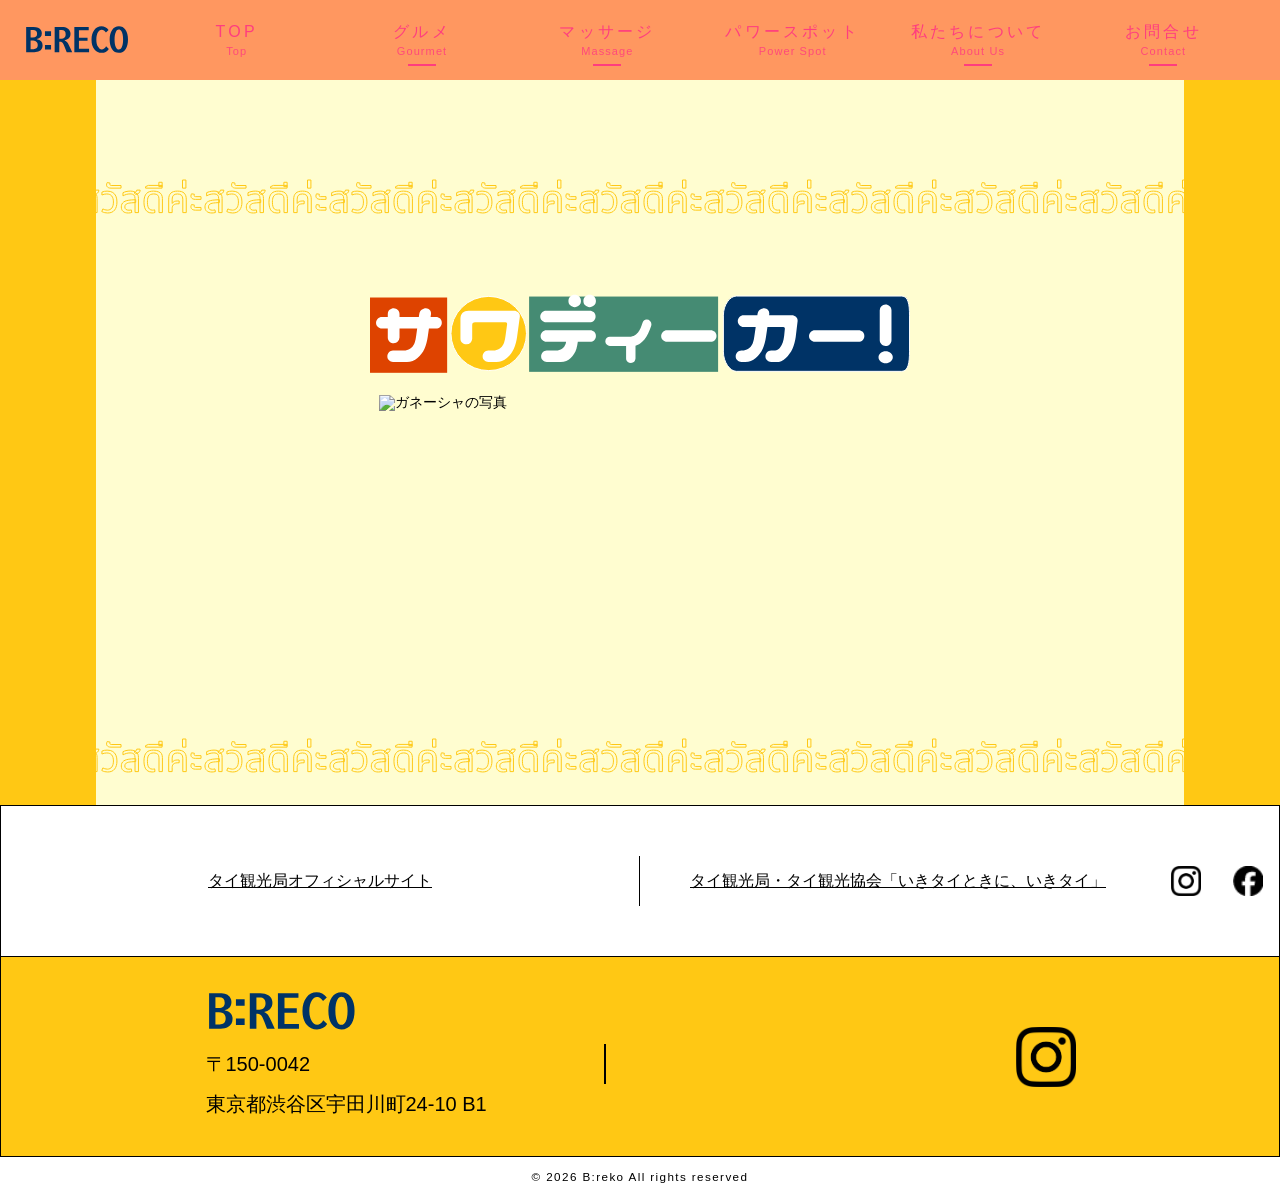
==== index.html @ 0a8ecac1 "Add files via upload" ====
<!DOCTYPE html>
<html lang="ja">

<head>
    <meta charset="UTF-8">
    <meta name="viewport" content="width=device-width, initial-scale=1.0">
    <title>B:RECO INDEX</title>
    <link rel="stylesheet" href="coding/common0.css">
    <link rel="stylesheet" href="coding/top0.css">

    <link rel="icon" href="images/favicon.ico">
    <link rel="apple-touch-icon" href="images/apple-touch-icon-180x180.png">

    <!-- ↓ 初めにjQuery本体ファイルの読み込み -->
    <script src="js/jquery-3.7.1.min.js"></script>
    <!-- ↓ 次にプラグインのjsファイルの読み込み -->
    <script src="js/slick/slick.min.js"></script>

    <!-- ↓ 最後に自作jsファイルの読み込み -->
    <script src="js/script0.js"></script>
</head>

<body>
    <div class="wrap">
        <header>
            <div class="navi">
                <div class="navi-inner flex">
                    <!-- ロゴ追加 -->
                    <div class="navi-logo">
                        <a href="./TOP.html">
                            <img src="images/logo.svg" alt="B:RECO" width="120" height="auto">
                        </a>
                    </div>
                    <nav>
                        <ul class="flex">
                            <li>
                                <p><a href="./TOP.html" data-en="Top">TOP</a></p>
                            </li>
                            <li>
                                <p><a href="#" data-en="Gourmet">グルメ</a></p>
                            </li>
                            <li>
                                <p><a href="#" data-en="Massage">マッサージ</a></p>
                            </li>
                            <li>
                                <p><a href="power/power.html" data-en="Power Spot">パワースポット</a></p>
                            </li>
                            <li>
                                <p><a href="#" data-en="About Us">私たちについて</a></p>
                            </li>
                            <li>
                                <p><a href="#" data-en="Contact">お問合せ</a></p>
                            </li>
                        </ul>
                    </nav>
                </div>
            </div>
        </header>
        <!-- /* ____________________________以下メイン記述______________________________________ /*  -->
        <div class="main-deco">
            <main>
                <div class="main">
                    <div class="line">
                        <!-- タイ語の入るところ -->
                    </div>
                    <div class="hi">
                        <img src="images/hello.svg" alt="サワディーカー！" width="540" height="73">
                    </div>
                    <div class="god fuwafuwa">
                        <img src="images/zoo_522x250.png" alt="ガネーシャの写真" width="522" height="250">
                    </div>
                    <div class="line last-line">
                        <!-- タイ語の入るところ -->
                    </div>
                </div>
            </main>
        </div>
    </div>
    <!-- /* ____________________________以下フッター記述______________________________________ /*  -->
    <footer>
        <div class="footer">
            <div class="inner-1 flex">
                <div class="box-1">
                    <p><a href="#">タイ観光局オフィシャルサイト</a></p>
                </div>
                <div class="box-2 flex">
                    <p class="thai-site">
                        <a href="#">タイ観光局・タイ観光協会<br class="sp-br">「いきタイときに、いきタイ」</a>
                    </p>
                    <p class="oficciallogo"><a href="#"><img src="images/Instagram_Glyph_Black.png"
                                alt="B:RECOのinstagramへ" width="30" height="30"></a></p>
                    <p class="oficciallogo"><a href="#"><img src="images/fb_logo.png" alt="B:RECOのFacebookへ" width="30"
                                height="30"></a>
                    </p>
                </div>
            </div>
            <div class="inner-2 flex">
                <div class="add">
                    <div class="blogo">
                        <p><a href="#"><img src="images/logo.svg" alt="B:RECOのロゴ" width="150" height="auto"></a>
                        </p>
                    </div>
                    <div class="border">
                        <p>〒150-0042</p>
                    </div>
                    <div>
                        <p>東京都渋谷区宇田川町24-10 B1</p>
                    </div>
                </div>
                <div class="logo-zone">
                    <p class="oficciallogo"><a href="#"><img src="images/Instagram_Glyph_Black.png"
                                alt="B:RECOのinstagramへ" width="60" height="60"></a></p>
                </div>
            </div>
        </div>
        <p class="copyright"><small>&copy; 2026 B:reko All rights reserved</small></p>
    </footer>
    <div class="to-top trans-late">
        <p>
            <a href="#"><img src="images/to_top_.svg" alt="ページの先頭に戻る" width="50" height="auto"></a>
        </p>
    </div>
    </div>
</body>

</html>
---- coding/common0.css ----
@charset "utf-8";

/* ===========================================
   ◆ リセットの役割をする記述 
===========================================*/

body,
h1,
h2,
h3,
h4,
h5,
h6,
p,
ul,
ol,
dl,
dd,
figure {
    margin: 0;
    padding: 0;
    list-style: none;
}

img {
    vertical-align: bottom;
}

a {
    text-decoration: none;
}

address {
    font-style: normal;
}


/* ===========================================
   ◆ 全体に対する基本指定
===========================================*/

* {
    box-sizing: border-box;
}

body {
    font-size: 14px;
    font-family: "Kozuka Gothic Pr6N", "小塚ゴシック Pr6N", sans-serif;
    font-weight: 500;
    color: #000;
    line-height: 1;
    background-color: #fff;
    overflow-x: hidden;
}

.flex {
    display: flex;
    align-items: center;
}


/* ===========================================
   ◆ ナビゲーション
===========================================*/

.navi {
    background-color: #ff9760;
    color: #fff;
    width: 100%;
    height: 80px;
    margin: 0 auto;
}

.navi-inner {
    max-width: 1280px;
    height: 100%;
    margin: 0 auto;
    padding: 0 24px;
    display: flex;
    align-items: center;
    justify-content: space-between;
}

.navi-logo {
    flex-shrink: 0;
    display: flex;
    align-items: center;
}

.navi-logo img {
    display: block;
    width: 120px;
    height: auto;
    padding-right: 15px;
}

nav {
    flex: 1;
    min-width: 0;
}

nav ul {
    justify-content: flex-end;
}

nav ul li {
    width: 33.33%;
    font-size: clamp(10px, 1.5vw, 16px);
    line-height: 1;
}

nav ul li p a {
    display: flex;
    flex-direction: column;
    align-items: center;
    justify-content: center;
    width: 100%;
    height: 80px;
    color: #ff3d7f;
    transition: 0.25s;
    letter-spacing: 0.2em;
    line-height: 1.4;
    position: relative;
}

nav ul li p a::after {
    content: attr(data-en);
    font-size: 11px;
    letter-spacing: 0.1em;
    opacity: 0.85;
}

nav ul li p a::before {
    content: '';
    position: absolute;
    bottom: 14px;
    width: 0;
    height: 2px;
    background-color: #ffffff;
    transition: width 0.25s;
}

nav ul li p a:hover {
    background-color: #fffdd0;
    color: #ff3d7f;
    transform: translateY(-5px);
}

nav ul li p a:hover::before,
nav ul li p a.active::before {
    width: 28px;
    background-color: #ff3d7f;
}




/* ===========================================
   ◆ フッター
===========================================*/

.footer {
    width: 100%;
    height: 350px;
    background-color: #ffc814;
    margin: 0 auto;
}

.inner-1 {
    background-color: #fff;
    line-height: 150px;
    font-size: 16px;
    border: 1px solid #000;
    width: 100%;
}

.box-1 {
    width: 200px;
    text-align: center;
}

.box-1 p {
    border-right: 1px solid #000;
    line-height: 50px;
}

.inner-1 p a {
    color: #000;
    text-decoration: underline;
    transition: 0.2s;
}

footer .inner-1 a:hover {
    color: #de4300;
}

.box-2 {
    width: 500px;
    color: #000;
}

.box-2 p a {
    color: #000;
    text-decoration: underline;
}

.box-1,
.box-2 {
    width: 100%;
}

.thai-site {
    width: 500px;
    margin-left: 50px;
}

.oficciallogo {
    line-height: 3%;
    padding: 2.5%;
}

.inner-2 {
    background-color: #ffc814;
    height: 200px;
    justify-content: space-around;
    border-right: 1px solid #000;
    border-bottom: 1px solid #000;
    border-left: 1px solid #000;
}

.add {
    width: 400px;
    font-size: 20px;
    line-height: 40px;
}

.add .border {
    border-right: 2px solid #000;
}

.copyright {

    width: 1080px;
    margin: 0 auto;
    text-align: center;
    line-height: 3em;
    letter-spacing: 0.1em;
}

.sp-br {
    display: none;
}

.blogo {
    padding-bottom: 0.5em;
}


/* ===========================================
   ◆ TOPボタン
===========================================*/

.to-top {
    position: fixed;
    right: 100px;
    bottom: 10px;
}

.trans-late {
    cursor: pointer;
    transition: background 0.3s;
}

.trans-late:hover {
    animation: shake 0.3s linear infinite;
}

@keyframes shake {
    0% {
        transform: translateX(0);
    }

    25% {
        transform: translateX(-3px);
    }

    50% {
        transform: translateX(3px);
    }

    75% {
        transform: translateX(-3px);
    }

    100% {
        transform: translateX(0);
    }
}


/* ===========================================
   ◆ タブレット用 (959px以下)
===========================================*/

@media screen and (max-width: 959px) {

    .footer,
    .copyright {
        width: 100%;
        padding: 0 20px;
    }

    .navi {
        height: auto;
    }

    .navi-inner {
        padding: 12px;
        flex-wrap: wrap;
    }

    nav ul {
        flex-wrap: wrap;
    }

    nav ul li {
        width: 33.33%;
        font-size: clamp(10px, 1.5vw, 16px);
        line-height: 1;
    }

    nav ul li p a {
        height: auto;
        padding: 10px 0;
    }

    .footer {
        height: auto;
        padding-right: 25px;
    }

    .inner-1 {
        flex-direction: column;
        height: auto;
        line-height: normal;
        font-size: 14px;
        padding: 20px 0;
    }

    .box-1,
    .box-2,
    .add {
        width: 100%;
        border: none;
    }

    .box-1 p {
        border-right: none;
        border-bottom: 1px solid #000;
        margin-bottom: 10px;
    }

    .thai-site {
        width: 500px;
        margin-left: 50px;
    }

    .inner-2 {
        height: 150px;
    }

    .add {
        width: 400px;
        font-size: 15px;
        line-height: 30px;
    }

    .add .border {
        border-right: none;
    }

    .sp-br {
        display: inline;
    }

    .to-top {
        right: 75px;
        bottom: 7.5px;
    }

    .copyright {
        width: 100%;
    }
}


/* ===========================================
   ◆ スマホ用 (480px以下)
===========================================*/

@media screen and (max-width: 480px) {

    body {
        font-size: 13px;
    }

    nav ul li {
        width: 33.33%;
        font-size: 10px;
    }

    .inner-1 {
        font-size: 10px;
    }

    .inner-2 {
        height: 100px;
        width: 100%;
        justify-content: space-between;
    }

    .add {
        width: 66.66%;
        font-size: 10px;
        line-height: 20px;
    }

    .add .border {
        border-right: none;
        display: block;
        margin-bottom: 10px;
    }

    .logo-zone {
        width: 33.33%;
    }

    .last-line {
        padding-bottom: 50px;
    }

    .footer {
        padding-right: 25px;
    }

    .to-top {
        right: 50px;
        bottom: 5px;
    }

    .copyright {
        width: 100%;
    }
}
---- coding/top0.css ----
@charset "utf-8";

/* ===========================================
   ◆ メインエリア
===========================================*/

.main-deco {
    width: 100%;
    background-color: #ffc814;
}

main {
    width: 85%;
    margin: 0 auto;
    background-color: #fffdd0;
    padding-top: clamp(20px, 3vw, 50px);
}




/* ===========================================
   ◆ MVスライド
===========================================*/

.slide {
    position: relative;
    max-width: 1200px;
    margin: 0 auto;
    aspect-ratio: 1252 / 832;
    background-color: #fffdd0;
}

.slide img {
    position: absolute;
    inset: 0;
    width: 98%;
    height: 98%;
    display: block;
    object-fit: cover;
    /* 枠いっぱいに表示 */
    object-position: center;
    opacity: 0;
    animation: slideAnime 8s ease infinite;
}

.slide::after {
    content: "";
    position: absolute;
    inset: -3% -1.5%;
    background: url("../images/frame03_1221x842.png") no-repeat center / cover;
    background-size: contain;
    z-index: 10;
    pointer-events: none;
}

.slide img:nth-of-type(1) {
    animation-delay: 0s;
}

.slide img:nth-of-type(2) {
    animation-delay: 2s;
}

.slide img:nth-of-type(3) {
    animation-delay: 4s;
}

.slide img:nth-of-type(4) {
    animation-delay: 6s;
}

@keyframes slideAnime {
    0% {
        opacity: 0;
    }

    6% {
        opacity: 1;
    }

    25% {
        opacity: 1;
    }

    31% {
        opacity: 0;
    }

    100% {
        opacity: 0;
    }
}


/* ===========================================
   ◆ 装飾エリア
===========================================*/

.god {
    display: flex;
    justify-content: center;
    align-items: center;
}

.god img {
    width: 100%;
    max-width: 522px;
    height: auto;
    display: block;
}

.hi {
    display: flex;
    justify-content: center;
    align-items: center;
    padding-top: 10px;
}

.hi img {
    width: 100%;
    max-width: 540px;
    height: auto;
    display: block;
}

.line {
    position: relative;
    height: 36px;
    margin: 60px 0;
    padding-bottom: 30px;
    background-image: url(../images/hi.svg);
    background-repeat: repeat-x;
    background-position: center;
}

.last-line {
    margin-bottom: 0;
    padding-bottom: 0;
    padding-bottom: clamp(50px, 8vw, 100px);
}


.fuwafuwa {
    -webkit-animation: fuwafuwa 3s infinite linear alternate;
    animation: fuwafuwa 3s infinite linear alternate;
}

@-webkit-keyframes fuwafuwa {
    0% {
        -webkit-transform: translate(0, 0) rotate(-5deg);
    }

    50% {
        -webkit-transform: translate(0, -5px) rotate(0deg);
    }

    100% {
        -webkit-transform: translate(0, 0) rotate(5deg);
    }
}

@keyframes fuwafuwa {
    0% {
        transform: translate(0, 0) rotate(-5deg);
    }

    50% {
        transform: translate(0, -5px) rotate(0deg);
    }

    100% {
        transform: translate(0, 0) rotate(5deg);
    }
}


/* ===========================================
   ◆ テキストコンテナ
===========================================*/

.container {
    padding: clamp(60px, 5vw, 150px) 0;
    background:
        url(../images/bg_left_252x1250.png) no-repeat left center,
        url(../images/bg_right252x1250.png) no-repeat right center;
    background-size: auto clamp(60%, 100%, 100%);
}

.box-center {
    width: 100%;
    max-width: 669px;
    aspect-ratio: 669 / 903;
    margin: 0 auto;
    padding: 110px 80px 70px;
    display: flex;
    align-items: center;
    justify-content: center;
    box-sizing: border-box;
    background-image: url("../images/frame05_669x903.png");
    background-repeat: no-repeat;
    background-position: center;
    background-size: contain;
}

.frame-text {
    width: 90%;
    max-width: 460px;
}

.box-center p {
    box-sizing: border-box;
    text-align: center;
    color: #fff;
    font-size: clamp(14px, 1.6vw, 18px);
    line-height: 2;
    letter-spacing: 0.08em;
    margin-bottom: 24px;
    white-space: pre-line;
}



.box-center h2 {
    margin-top: clamp(16px, 4vw, 40px);
    margin-inline: auto;
    padding: clamp(8px, 1.8vw, 12px) clamp(16px, 4vw, 28px);
    display: flex;
    align-items: center;
    justify-content: center;
    width: fit-content;
    max-width: 100%;
    color: #ff9760;
    font-size: clamp(12px, 2vw, 24px);
    font-weight: bold;
    line-height: 1.4;
    letter-spacing: 0.05em;
    white-space: nowrap;
    background: #fff;
    border: 2px solid #fff;
    border-radius: 999px;
    transition: .3s ease;
}

.box-center h2:hover {
    background-color: transparent;
    color: #fff;
}


/* ===========================================
   ◆ カテゴリ導線
===========================================*/

.category-section {
    padding: 10px 20px 80px;
}

/* PC：モザイクレイアウト */
.category-mosaic {
    display: grid;
    grid-template-columns: 1fr 160px;
    gap: 10px;
    height: auto;
    max-width: 750px;
    margin: 0 auto;
    align-items: stretch;
}

.category-detail {
    --overlay-color: #FAEEDA;
    aspect-ratio: 1 / 1;
    border-radius: 20px;
    overflow: hidden;
    position: relative;
    background-color: #FAEEDA;
    background-image: url("../images/grume_750x750.png");
    background-size: cover;
    background-position: center;
}

/* カラーオーバーレイ */
.category-detail::before {
    content: "";
    position: absolute;
    inset: 0;
    z-index: 1;
    background: var(--overlay-color, #FAEEDA);
    opacity: 0.3;
    transition: background 0.4s;
    pointer-events: none;
}

/* 枠画像 */
.category-detail::after {
    content: "";
    position: absolute;
    top: 20px;
    right: 20px;
    bottom: 20px;
    left: 20px;
    background: url("../images/frame04_700x700.png") no-repeat center / 100% 100%;
    z-index: 3;
    pointer-events: none;
    filter: var(--frame-filter, none);
    transition: filter 0.4s;
}

.category-detail-content {
    text-align: left;
}

.category-detail-content.massage {
    text-align: right;
}

.category-detail-content.massage .category-detail-btn {
    display: table;
    margin-left: auto;
}


.category-detail-bg {
    position: absolute;
    inset: 0;
    display: flex;
    align-items: center;
    justify-content: center;
    font-size: 160px;
    opacity: 0.1;
    transition: opacity 0.4s, transform 0.5s;
    pointer-events: none;
}

.category-detail-inner {
    position: relative;
    z-index: 2;
    width: 100%;
    height: 100%;
    display: flex;
    flex-direction: column;
    justify-content: flex-end;
    padding: 60px;
    background: linear-gradient(to top, rgba(0, 0, 0, 0.6) 0%, rgba(0, 0, 0, 0) 60%);
}

.category-detail-content {
    position: relative;
    z-index: 2;
    transition: opacity 0.35s, transform 0.35s;
}

.category-detail-title {
    font-size: 32px;
    font-weight: 500;
    margin-bottom: 12px;
    color: #fff;
    text-shadow: 0 1px 6px rgba(0, 0, 0, 0.4);
}

.category-detail-desc {
    font-size: 15px;
    line-height: 2;
    margin-bottom: 24px;
    color: rgba(255, 255, 255, 0.9);
}

.category-detail-btn {
    display: inline-block;
    padding: 12px 28px;
    border-radius: 999px;
    font-size: 14px;
    font-weight: 500;
    letter-spacing: 0.08em;
    border: 2px solid #fff;
    color: #fff;
    transition: background 0.3s, color 0.3s;
}

.category-detail-btn:hover {
    background: #fff;
    color: #333;
}

/* 右：縦積みアイテム */
.category-right {
    display: flex;
    flex-direction: column;
    gap: 10px;
    justify-content: space-around;
    align-items: center;
}

.category-item {
    border-radius: 50%;
    aspect-ratio: 1 / 1;
    width: 100%;
    overflow: hidden;
    position: relative;
    cursor: pointer;
    transition: transform 0.25s;
    box-shadow: 0 10px 25px rgba(0, 0, 0, 0.4);
}

.category-item:hover {
    transform: scale(1.04);
}

.category-item-inner {
    position: relative;
    width: 100%;
    height: 100%;
    display: flex;
    flex-direction: column;
    align-items: center;
    justify-content: center;
    gap: 8px;
    border-radius: 50%;
    overflow: hidden;
}

.category-item-inner img {
    position: absolute;
    inset: 0;
    width: 100%;
    height: 100%;
    object-fit: cover;
    opacity: 0.85;
}

.category-item.gourmet .category-item-inner {
    background: #FAEEDA;
}

.category-item.massage .category-item-inner {
    background: #E1F5EE;
}

.category-item.power .category-item-inner {
    background: #EEEDFE;
}

.category-item.active .category-item-inner {
    filter: brightness(0.9);
}

/* カテゴリごとのホバーオーバーレイ */
.category-item-inner::after {
    content: "";
    position: absolute;
    inset: 0;
    border-radius: 50%;
    background: rgba(0, 0, 0, 0);
    transition: background 0.3s;
}

.category-item.gourmet:hover .category-item-inner::after {
    background: rgba(212, 120, 10, 0.5);
}

.category-item.massage:hover .category-item-inner::after {
    background: rgba(10, 122, 90, 0.5);
}

.category-item.power:hover .category-item-inner::after {
    background: rgba(74, 63, 176, 0.5);
}

.category-item-title {
    position: relative;
    z-index: 1;
    font-size: 12px;
    font-weight: 500;
    text-align: center;
    color: #fff !important;
    text-shadow: 0 1px 4px rgba(0, 0, 0, 0.5);
    transform: translateY(60px);
}

.category-item.gourmet.active::before {
    background: #EF9F27;
}

.category-item.massage.active::before {
    background: #1D9E75;
}

.category-item.power.active::before {
    background: #7F77DD;
}


/* スマホ・タブレット用（デフォルト非表示） */
.category-list {
    display: none;
    grid-template-columns: repeat(3, 1fr);
    gap: 16px;
    max-width: 700px;
    margin: 0 auto;
}

.category-list-item {
    display: flex;
    flex-direction: column;
    align-items: center;
    gap: 8px;
    text-decoration: none;
    transition: transform 0.25s;
}

.category-list-item:hover {
    transform: translateY(-4px);
}

.category-list-circle {
    width: 100%;
    aspect-ratio: 1 / 1;
    border-radius: 50%;
    overflow: hidden;
    position: relative;
}

.category-list-circle img {
    position: absolute;
    inset: 0;
    width: 100%;
    height: 100%;
    object-fit: cover;
    opacity: 0.85;
}

.category-list-item.gourmet .category-list-circle {
    background: #FAEEDA;
}

.category-list-item.massage .category-list-circle {
    background: #E1F5EE;
}

.category-list-item.power .category-list-circle {
    background: #EEEDFE;
}

.category-list-circle::after {
    content: "";
    position: absolute;
    inset: 0;
    border-radius: 50%;
    background: rgba(0, 0, 0, 0);
    transition: background 0.3s;
}

.category-list-item.gourmet:hover .category-list-circle::after {
    background: rgba(212, 120, 10, 0.5);
}

.category-list-item.massage:hover .category-list-circle::after {
    background: rgba(10, 122, 90, 0.5);
}

.category-list-item.power:hover .category-list-circle::after {
    background: rgba(74, 63, 176, 0.5);
}

.category-list-title {
    font-size: 12px;
    font-weight: 500;
    text-align: center;
}

.category-list-item.gourmet .category-list-title {
    color: #BA7517;
}

.category-list-item.massage .category-list-title {
    color: #0F6E56;
}

.category-list-item.power .category-list-title {
    color: #534AB7;
}

.category-list-btn {
    font-size: 11px;
    padding: 5px 14px;
    border-radius: 999px;
}

.category-list-item.gourmet .category-list-btn {
    background: #FAEEDA;
    color: #BA7517;
}

.category-list-item.massage .category-list-btn {
    background: #E1F5EE;
    color: #0F6E56;
}

.category-list-item.power .category-list-btn {
    background: #EEEDFE;
    color: #534AB7;
}


/* ===========================================
   ◆ Instagramフィード風
===========================================*/

.insta-section {
    padding: 10px 20px 40px;
    max-width: 1100px;
    margin: 0 auto;
}

.insta-header {
    display: flex;
    align-items: center;
    justify-content: space-between;
    margin-bottom: 20px;
}

.insta-title {
    display: flex;
    align-items: center;
    gap: 10px;
}

.insta-icon {
    width: 44px;
    height: 44px;
    padding: 3px;
    border-radius: 50%;
    background: linear-gradient(45deg,
            #feda75,
            #fa7e1e,
            #d62976,
            #962fbf);
    display: flex;
    align-items: center;
    justify-content: center;
    box-shadow: 0 2px 8px rgba(214, 41, 118, 0.25);
}

.insta-icon img {
    width: 100%;
    height: 100%;
    display: block;
    border-radius: 50%;
    overflow: hidden;
}

.insta-name {
    font-size: 15px;
    font-weight: 500;
    color: #333;
}

.insta-follow {
    font-size: 13px;
    padding: 8px 20px;
    border-radius: 999px;
    background: #ff9760;
    color: #fff;
    transition: background 0.3s;
}

.insta-follow:hover {
    background: #e07840;
}

.insta-scroll {
    display: grid;
    grid-template-columns: repeat(4, 1fr);
    gap: 16px;
}

.insta-scroll::-webkit-scrollbar {
    display: none;
}

.insta-card {
    flex-shrink: 0;
    width: 100%;
    border-radius: 14px;
    overflow: hidden;
    text-decoration: none;
    transition: transform 0.25s;
    border: 0.5px solid #eee;
}

.insta-card:hover {
    transform: translateY(-4px);
}

.insta-img {
    aspect-ratio: 1 / 1;
    height: auto;
    overflow: hidden;
}

.insta-img img {
    width: 100%;
    height: 100%;
    object-fit: cover;
    transition: transform 0.3s;
}

.insta-card:hover .insta-img img {
    transform: scale(1.05);
}

.insta-body {
    padding: 8px 10px;
    background: #fff;
}

.insta-tag {
    font-size: 10px;
    padding: 3px 10px;
    border-radius: 999px;
    display: inline-block;
    margin-bottom: 6px;
}

.insta-tag.gourmet {
    background: #FAEEDA;
    color: #BA7517;
}

.insta-tag.massage {
    background: #E1F5EE;
    color: #0F6E56;
}

.insta-tag.power {
    background: #EEEDFE;
    color: #534AB7;
}

.insta-tag.night {
    background: #E8F4FF;
    color: #1A5F8A;
}

.insta-text {
    font-size: 12px;
    color: #555;
    line-height: 1.5;
}

/* ===========================================
   ◆ お知らせバー
===========================================*/

.notice-bar {
    width: 100%;
    max-width: 600px;
    margin: 0 auto;
    padding: 0 20px;
    display: flex;
    flex-direction: column;
    /* 縦並びに変更 */
    gap: 10px;
}

.notice-heading {
    font-size: 15px;
    font-weight: 700;
    letter-spacing: 0.3em;
    background: linear-gradient(90deg, #ff3d7f 0%, #ffc814 100%);
    -webkit-background-clip: text;
    -webkit-text-fill-color: transparent;
    background-clip: text;
    background-size: 100% 100%;
}

.notice-content {
    display: flex;
    align-items: center;
    gap: 12px;
}

.notice-label {
    font-size: 10px;
    font-weight: 700;
    padding: 3px 10px;
    border-radius: 999px;
    white-space: nowrap;
    flex-shrink: 0;
    background: linear-gradient(90deg, #ff9760, #ffc814);
    color: #fff;
}

.notice-msgs {
    overflow: hidden;
    position: relative;
    height: 20px;
    width: 400px;
}

.notice-msg {
    position: absolute;
    top: 0;
    left: 0;
    font-size: 13px;
    letter-spacing: 0.05em;
    opacity: 0;
    transition: opacity 0.5s;
    font-weight: 500;
    white-space: nowrap;
}

.notice-msg.active {
    opacity: 1;
}

.notice-msg:nth-child(1) {
    color: #ff9760;
}

.notice-msg:nth-child(2) {
    color: #1D9E75;
}

.notice-msg:nth-child(3) {
    color: #7F77DD;
}

.notice-dots {
    display: flex;
    gap: 4px;
    flex-shrink: 0;
}

.notice-dot {
    width: 6px;
    height: 6px;
    border-radius: 50%;
    background: rgba(0, 0, 0, 0.1);
    transition: background 0.3s;
}

.notice-dot:nth-child(1).active {
    background: #ff9760;
}

.notice-dot:nth-child(2).active {
    background: #1D9E75;
}

.notice-dot:nth-child(3).active {
    background: #7F77DD;
}




/* ===========================================
   ◆ タブレット用 (959px以下)
===========================================*/

@media screen and (max-width: 959px) {

    main {
        width: 100%;
        padding: 0 20px;
        width: 100%;
        padding: 0 20px;
        padding-top: clamp(20px, 3vw, 50px);
    }


    .box-center p br {
        display: none;
    }

    .category-mosaic {
        display: none;
    }

    .category-list {
        display: grid;
    }

    .box-center p {
        line-height: 2;
        /* 追加：タブレットで少し縮める */
    }

    .container {
        padding: 150px 0;
        background-size: auto 80%;
    }

    .box-center {
        position: relative;
        isolation: isolate;
        background-image: none;
    }

    .box-center::before {
        content: "";
        position: absolute;
        inset: 0;
        background: url("../images/frame05_669x903.png") no-repeat center / contain;
        opacity: 0.6;
        z-index: -1;
        pointer-events: none;
    }

    .box-center h2 {
        margin-top: 1.5%;
        font-size: clamp(16px, 3vw, 22px);
    }

    .to-top {
        right: 75px;
        bottom: 7.5px;
    }

    .insta-scroll {
        grid-template-columns: repeat(2, 1fr);
    }
}

/* ===========================================
   ◆ 700px以下
===========================================*/

@media screen and (max-width: 700px) {
    .box-center {
        padding: 15% 10%;
        /* 余白を減らして文字エリアを広げる */
    }

    .box-center p {
        font-size: clamp(11px, 2.5vw, 14px);
        /* 文字を小さく */
        line-height: 1.8;
        margin-bottom: 12px;
        padding: 2% 2%;
    }

    .box-center h2 {
        font-size: clamp(12px, 3vw, 18px);
        padding: 8px 16px;
        white-space: normal;
        /* 折り返しを許可 */
    }
}

/* ===========================================
   ◆ スマホ用 (480px以下)
===========================================*/

@media screen and (max-width: 480px) {

    .container {
        padding: 100px 0;
        background-size: auto 60%;
    }

    .box-center {
        padding: 3%;
    }

    .box-center::before {
        opacity: 0.45;
    }

    .box-center p {
        font-size: clamp(12px, 3vw, 16px);
    }

    .box-center h2 {
        margin-top: 1%;
        font-size: clamp(14px, 4vw, 20px);
    }

    .hi {
        padding-top: 5px;
    }

    .hi img {
        max-width: 90%;
    }

    .to-top {
        right: 50px;
        bottom: 5px;
    }

    /* Instagram */

    .insta-section {
        padding: 40px 5px;
    }

    .insta-scroll {
        grid-template-columns: repeat(2, 1fr);
        gap: 8px;
    }

    .insta-card {
        width: 100%;
        border-radius: 10px;
    }

    .insta-img {
        aspect-ratio: 1 / 1;
        height: auto;
    }

    .insta-body {
        padding: 6px 8px;
    }

    .insta-tag {
        font-size: 9px;
        margin-bottom: 4px;
    }

    .insta-text {
        font-size: 11px;
        line-height: 1.3;
    }

    .notice-bar {
        max-width: 100%;
        padding: 10px 16px 14px;
    }

    .notice-msgs {
        width: 240px;
    }

    .notice-msg {
        font-size: 12px;
    }

    .box-center p {
        font-size: clamp(12px, 3vw, 16px);
        line-height: 1.8;
        /* 追加：スマホでさらに縮める */
    }
}
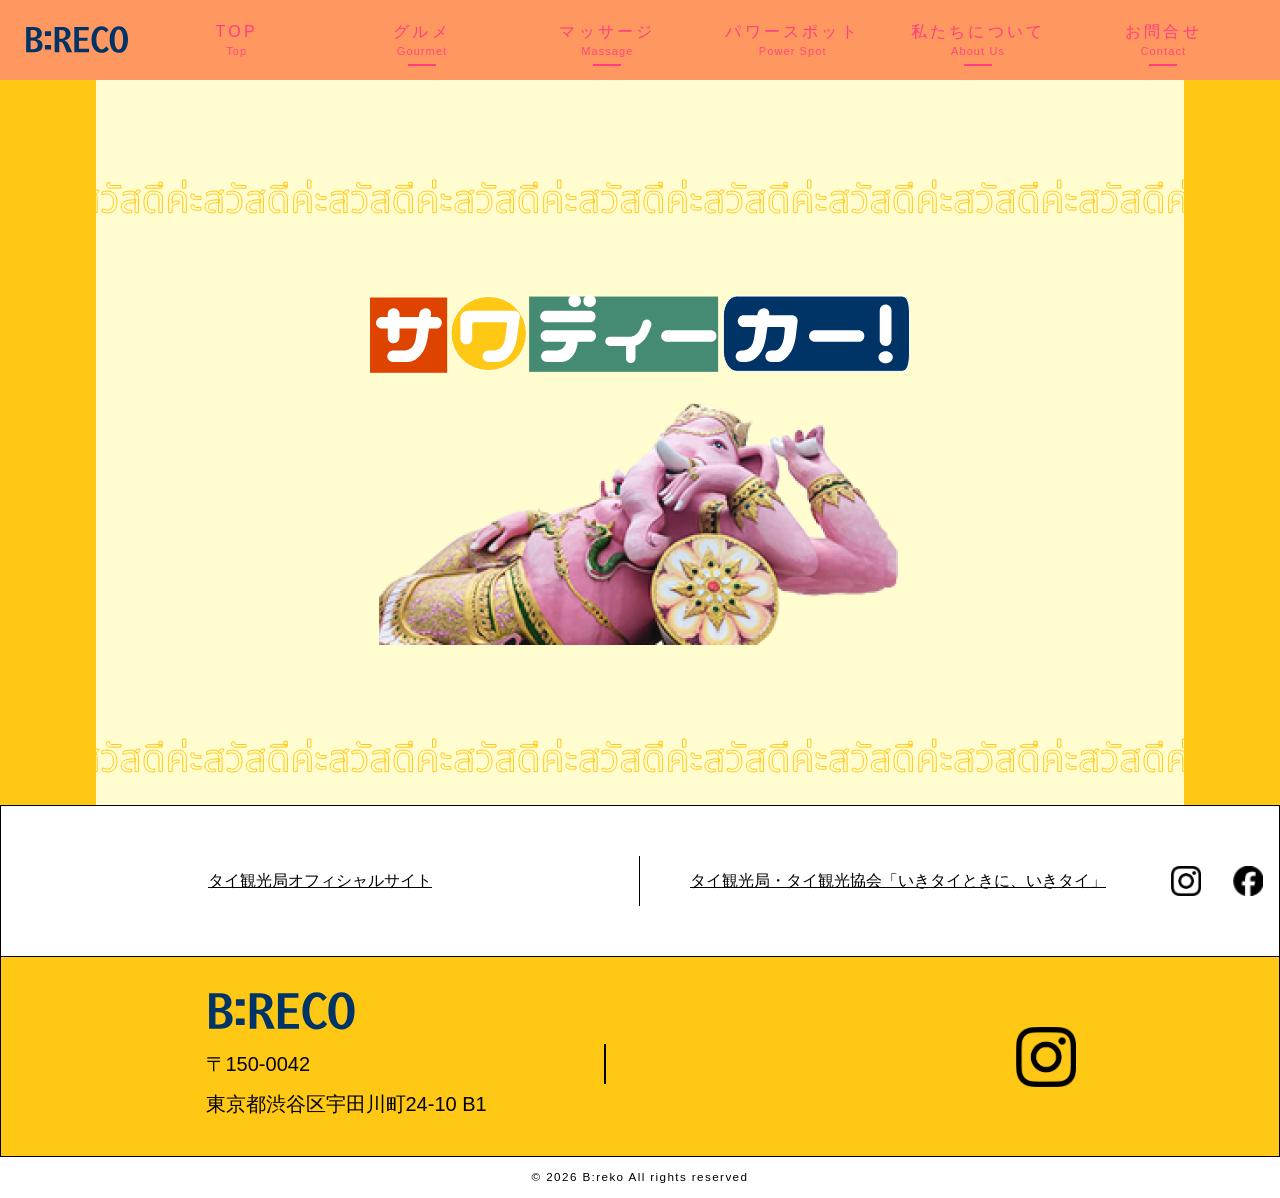
==== commit dd40254c: "index.html" ====
--- a/index.html
+++ b/index.html
@@ -117,10 +117,10 @@
     </footer>
     <div class="to-top trans-late">
         <p>
-            <a href="#"><img src="images/to_top_.svg" alt="ページの先頭に戻る" width="50" height="auto"></a>
+            <a href="#"><img src="images/tuktuk_92x175.png" alt="ページの先頭に戻る" width="50" height="auto"></a>
         </p>
     </div>
     </div>
 </body>
 
-</html>+</html>
